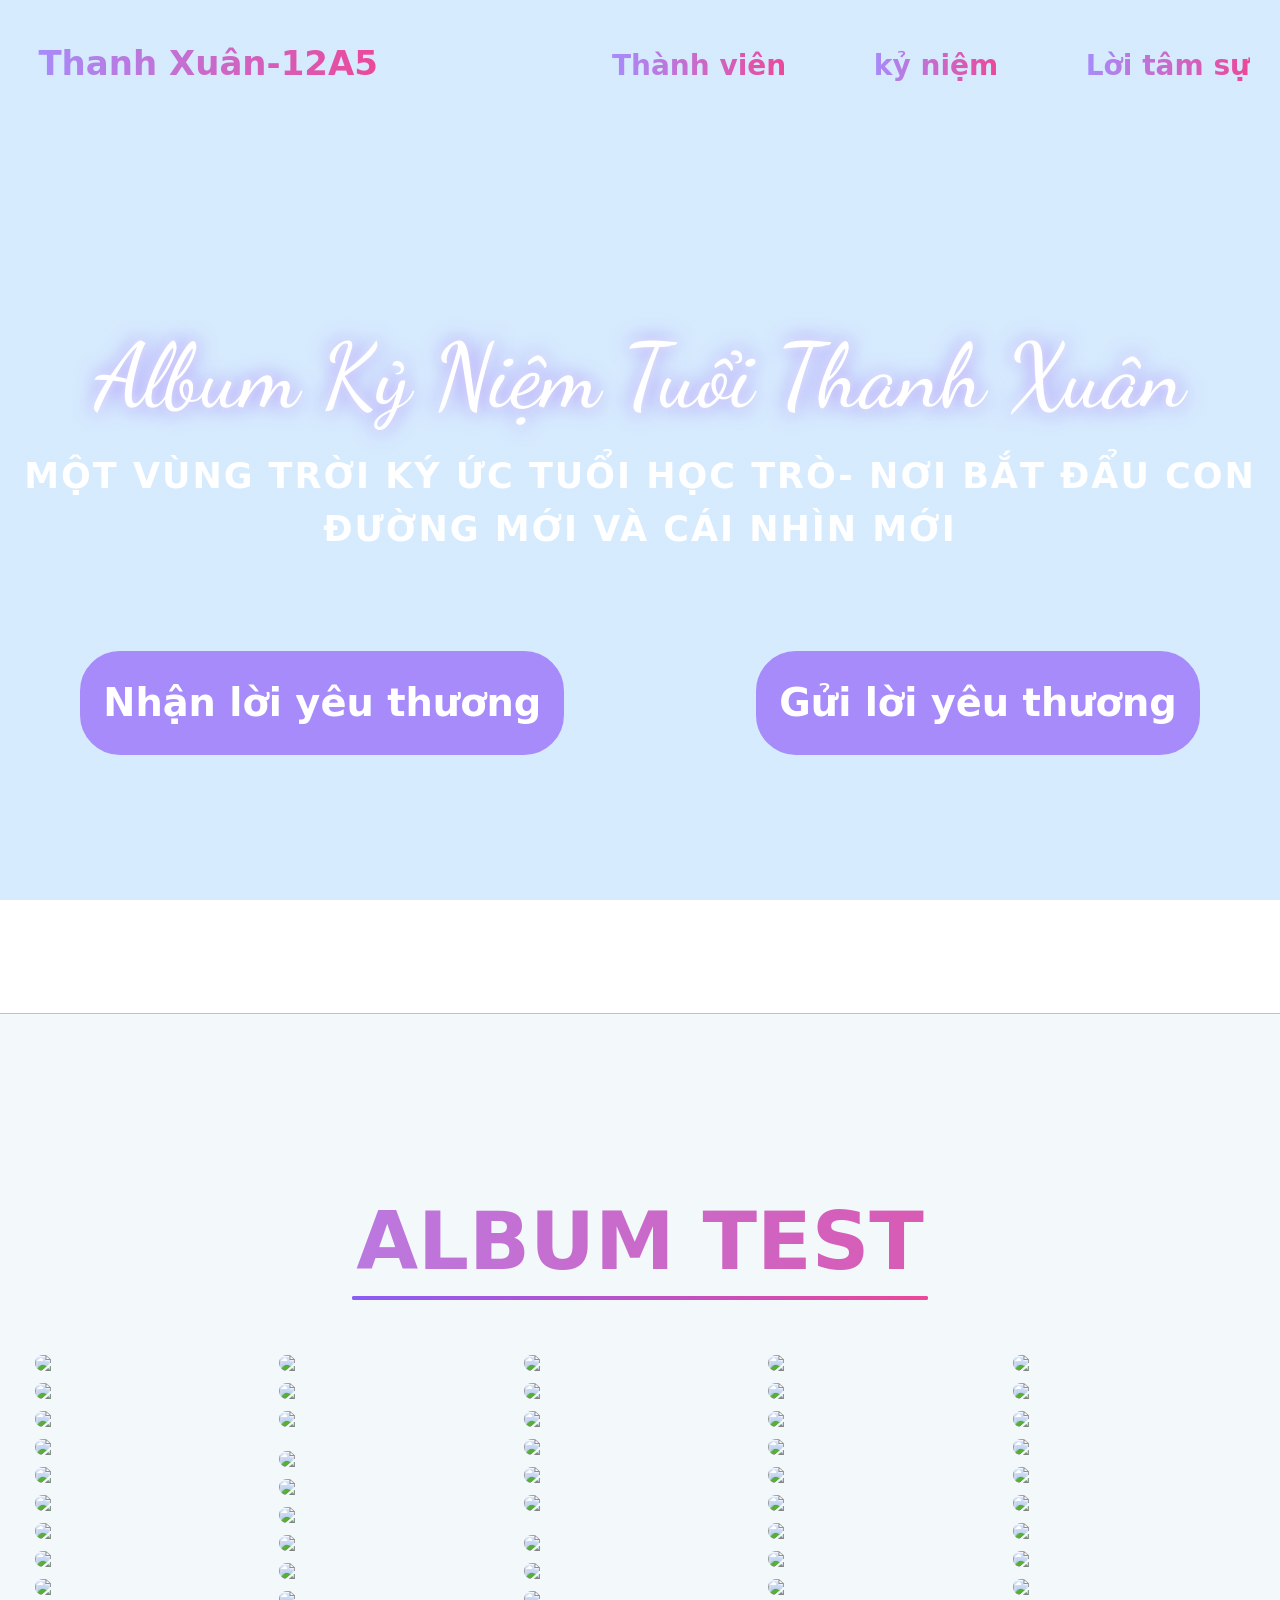
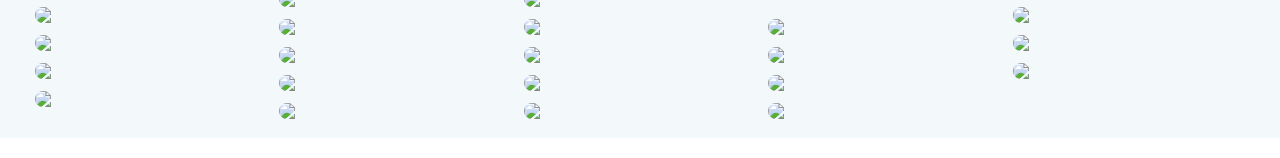
==== Testtyle.html @ 14c662f6 "Add files via upload" ====
<!doctype html>
<html lang="vi">
    <head>
        <meta charset="UTF-8" />
        <meta name="viewport" content="width=device-width, inital-scale=1.0" />
        <link
            href="https://cdn.jsdelivr.net/npm/bootstrap@5.3.3/dist/css/bootstrap.min.css"
            rel="stylesheet"
        />
        <script src="https://cdn.jsdelivr.net/npm/bootstrap@5.3.3/dist/js/bootstrap.bundle.min.js"></script>
        <script src="dt/suger-dev.js"></script>
        <script src="https://cdn.jsdelivr.net/npm/eruda"></script>
        <script>
            eruda.init();
        </script>
        <script src="script.js"></script>
        <link
            href="https://fonts.googleapis.com/css2?family=Dancing+Script:wght@700&family=Quicksand:wght@400;600;700&display=swap"
            rel="stylesheet"
        />
        <link
            rel="stylesheet"
            href="https://cdnjs.cloudflare.com/ajax/libs/highlight.js/11.9.0/styles/atom-one-dark.min.css"
        />
        <script src="https://cdnjs.cloudflare.com/ajax/libs/highlight.js/11.9.0/highlight.min.js"></script>
        <link rel="stylesheet" href="Style.css" />
        <script src="script.js"></script>
    </head>
    <style>
        body {
            background-image:
                linear-gradient(
                    rgba(148, 201, 251, 0.38),
                    rgba(148, 202, 251, 0.38)
                ),
                url("images/cunhantungmu.jpg");
            background-repeat: no-repeat;
            background-attachment: fixed;
            background-position: center;
            background-size: cover;
        }
        /* BỐ CỤC TỶ LỆ MÀN HÌNH VÀ HIỆU ỨNG*/

        .nen {
            background-color: #f3f9fb;
        }
        /* PHẦN NAVBAR */
        .navbar {
            border: 0px solid;
            margin-top: clamp(10px, 3vw, 30px);
            margin-right: clamp(5px, 3vw, 30px);
            margin-left: clamp(5px, 3vw, 50px);
            font-size: clamp(18px, 3vw, 34px);
        }
        .danhsach {
            margin-left: clamp(5px, 6vw, 160px);
            font-size: clamp(12px, 3vw, 24px);
        }

        .link {
            background: linear-gradient(to right, #a78bfa, #ec4899);
            -webkit-background-clip: text;
            -webkit-text-fill-color: transparent;
            text-decoration: none;
        }
        .danhsach {
            font-size: clamp(8px, 3vw, 28px);
            font-weight: 560;
        }

        /* CHỮ H1 */
        h1 {
            text-align: center;
            font-family: "Dancing Script", cursive;
            font-size: clamp(45px, 7vw, 150px);
            color: #fff;
            text-shadow:
                0 0 10px rgba(255, 255, 255, 0.5),
                0 0 20px rgba(139, 92, 246, 0.8);
            margin-bottom: 10px;
            z-index: 2;
            animation: fadeInUp 1.2s ease-out;
        }
        #duoichutieude {
            text-align: center;
            font-size: clamp(12px, 3vw, 35px);
            font-weight: 600;
            letter-spacing: 2px;
            color: white;
            text-transform: uppercase;
            margin-top: 10px;
        }
        .chutieude {
            z-index: 2;
            animation: fadeInUp 1.2s ease-out;
            position: relative;
            width: 100%;
            height: 100vh;
            display: flex;
            flex-direction: column;
            justify-content: center;
            align-items: center;
            text-align: center;
            z-index: 999;
        }
        .loiyeuthuong {
            display: inline-flex;
            gap: 15vw;
            margin-top: clamp(10px, 8vw, 80px);
            color: white;
        }
        .bamloiyeuthuong {
            border: solid #a78bfa;
            padding: clamp(2px, 2vw, 20px);
            border-radius: clamp(10px, 8vw, 40px);
            background-color: #a78bfa;
            display: flex;
            display: inline-block;
        }
        .linkloiyeuthuong {
            color: white;
            font-size: clamp(14px, 3vw, 40px);
        }

        @keyframes fadeInUp {
            from {
                opacity: 0;
                transform: translateY(30px);
            }
            to {
                opacity: 1;
                transform: translateY(0);
            }
        }

        /*  CHỮ THƯỚC PHIM KỶ NIỆM */
        hr {
            background-color: #f3f9fb;
        }
        .thuocphimkyniem {
            margin-top: clamp(80px, 20vw, 180px);
            text-align: center;
            font-size: clamp(30px, 7vw, 80px);
            margin-bottom: 50px;
            position: relative;
            font-weight: 700;
            background: linear-gradient(to right, #a78bfa, #ec4899);
            -webkit-background-clip: text;
            -webkit-text-fill-color: transparent;
        }
        .thuocphimkyniem::after {
            content: "";
            position: absolute;
            bottom: -10px;
            left: 50%;
            transform: translateX(-50%);
            width: clamp(250px, 45vw, 600px);
            height: 4px;
            background: linear-gradient(to right, #8b5cf6, #ec4899);
            border-radius: 5px;
        }

        /* PHẦN ALBUM */

        /* ==========================================================================
           1. CẤU HÌNH MẶC ĐỊNH CHO ĐIỆN THOẠI (Bề ngang khối ảnh tầm 300px)
           ========================================================================== */
        .masonry-gallery {
            margin-top: clamp(200px, 10vw, 500px);
            column-count: 3; /* Trên điện thoại hiển thị 3 cột nhỏ gọn */
            column-gap: 6px; /* Khoảng cách giữa các cột */
            max-width: 500px; /* Giới hạn bề ngang trên điện thoại */
            margin: 0 auto; /* Căn giữa album ra giữa màn hình */
            padding: 6px;
            margin: 20px 20px;
        }

        /* Định dạng ảnh dùng chung cho cả điện thoại và máy tính */
        .masonry-gallery img {
            display: block;
            width: 100%; /* Ảnh luôn vừa khít theo cột */
            height: auto; /* Chiều cao tự động để xếp gạch giống mẫu */
            margin-bottom: 6px; /* Khoảng cách dưới của mỗi ảnh */
            border-radius: 6px; /* Bo góc ảnh */
            break-inside: avoid; /* Ngăn ảnh bị cắt đôi khi chuyển cột */
            transition: transform 0.2s ease; /* Hiệu ứng mượt mà khi di chuột */
        }

        /* ==========================================================================
           2. CẤU HÌNH TỰ ĐỘNG THAY ĐỔI KHI LÊN MÀN HÌNH MÁY TÍNH (LAPTOP / PC)
           ========================================================================== */
        @media (min-width: 769px) {
            .masonry-gallery {
                column-count: 5; /* Lên máy tính tự động tăng lên thành 5 cột to đẹp */
                column-gap: 12px; /* Khoảng cách giữa các cột rộng rãi hơn */
                max-width: 1690px; /* Lên máy tính tự động nở rộng bề ngang ra 1000px */
                padding: 15px;
            }

            .masonry-gallery img {
                margin-bottom: 12px; /* Tăng khoảng cách dưới của ảnh trên máy tính */
                border-radius: 12px; /* Ảnh to hơn thì bo góc lớn hơn nhìn sẽ sang hơn */
            }

            /* Hiệu ứng phóng to nhẹ khi người dùng dùng chuột máy tính rê vào ảnh */
            .masonry-gallery img:hover {
                transform: scale(1.13);
                box-shadow: 0 4px 12px rgba(158, 50, 168, 0.9);
                cursor: pointer;
            }
        }
        /* ==========================================================================
           HIỆU ỨNG KHI NHẤN (CLICK/TOUCH) VÀO ẢNH
           ========================================================================== */

        /* Áp dụng cho cả điện thoại và máy tính */
        .masonry-gallery img:active {
            transform: scale(
                1.3
            ) !important; /* Thu nhỏ ảnh lại 5% tạo cảm giác nhấn nút */
            opacity: 0.8; /* Làm mờ ảnh đi một chút (còn 80% độ đậm) */
            transition: transform 0.1s ease; /* Tốc độ lún xuống cực nhanh để tạo độ nhạy */
            box-shadow: 0 4px 12px rgba(158, 50, 168, 0.9);
            cursor: pointer;
        }
    </style>
    <body>
        <div class="navbar">
            <a class="link" href="index.html"><b>Thanh Xuân-12A5</b></a>
            <div>
                <a class="link danhsach" href="">Thành viên</a>
                <a class="link danhsach" href="">kỷ niệm</a>
                <a class="link danhsach" href="">Lời tâm sự</a>
            </div>
        </div>

        <!-- CHỮ TIÊU ĐỀ ĐẦU TRANG  -->
        <div class="chutieude">
            <h1 class="chuthanhxuan">Album Kỷ Niệm Tuổi Thanh Xuân</h1>
            <p id="duoichutieude">
                Một vùng trời ký ức tuổi học trò- nơi bắt đẩu con đường mới và
                cái nhìn mới
            </p>
            <div class="loiyeuthuong">
                <a class="linkloiyeuthuong" href=""
                    ><p class="bamloiyeuthuong">
                        <b>Nhận lời yêu thương</b>
                    </p></a
                >
                <a class="linkloiyeuthuong" href=""
                    ><p class="bamloiyeuthuong"><b>Gửi lời yêu thương</b></p></a
                >
            </div>
        </div>
        <div class="nen">
            <!--CHỮ THƯỚC PHIM KỶ NIỆM  -->
            <div><hr /></div>
            <div class="thuocphimkyniem">
                <h2 class="thuocphimkyniem">ALBUM TEST</h2>
            </div>

            <!--PHẦN ALBTUM-->
            <div class="masonry-gallery">
                <div class="grid-item">
                    <img class="grid-item" src="images/calopnv.jpg" />
                </div>
                <div class="grid-item">
                    <img class="grid-item" src="images/cunhantungmu.jpg" />
                </div>
                <div class="grid-item">
                    <img class="grid-item" src="images/loahuongvaoco.jpg" />
                </div>
                <div class="grid-item">
                    <img class="grid-item" src="images/Luong1.jpg" />
                </div>
                <div class="grid-item">
                    <img class="grid-item" src="images/Toan1.jpg" />
                </div>
                <div class="grid-item">
                    <img class="grid-item" src="images/DucAnh1.jpg" />
                </div>
                <div class="grid-item">
                    <img class="grid-item" src="images/toi1.jpg" />
                </div>
                <div class="grid-item">
                    <img class="grid-item" src="images/toi2.jpg" />
                </div>
                <div class="grid-item">
                    <img class="grid-item" src="images/calopnv.jpg" />
                </div>
                <div class="grid-item">
                    <img class="grid-item" src="images/cunhantungmu.jpg" />
                </div>
                <div class="grid-item">
                    <img class="grid-item" src="images/loahuongvaoco.jpg" />
                </div>
                <div class="grid-item">
                    <img class="grid-item" src="images/Luong1.jpg" />
                </div>
                <div class="grid-item">
                    <img class="grid-item" src="images/Toan1.jpg" />
                </div>
                <div class="grid-item">
                    <img class="grid-item" src="images/DucAnh1.jpg" />
                </div>
                <div class="grid-item">
                    <img class="grid-item" src="images/toi1.jpg" />
                </div>
                <div class="grid-item">
                    <img class="grid-item" src="images/toi2.jpg" />
                </div>
                <div class="grid-item"><img src="phaohoadoc.jpg" alt="" /></div>
                <div class="grid-item">
                    <img class="grid-item" src="images/calopnv.jpg" />
                </div>
                <div class="grid-item">
                    <img class="grid-item" src="images/cunhantungmu.jpg" />
                </div>
                <div class="grid-item">
                    <img class="grid-item" src="images/loahuongvaoco.jpg" />
                </div>
                <div class="grid-item">
                    <img class="grid-item" src="images/Luong1.jpg" />
                </div>
                <div class="grid-item">
                    <img class="grid-item" src="images/Toan1.jpg" />
                </div>
                <div class="grid-item">
                    <img class="grid-item" src="images/DucAnh1.jpg" />
                </div>
                <div class="grid-item">
                    <img class="grid-item" src="images/toi1.jpg" />
                </div>
                <div class="grid-item">
                    <img class="grid-item" src="images/toi2.jpg" />
                </div>
                <div class="grid-item">
                    <img class="grid-item" src="images/calopnv.jpg" />
                </div>
                <div class="grid-item">
                    <img class="grid-item" src="images/cunhantungmu.jpg" />
                </div>
                <div class="grid-item">
                    <img class="grid-item" src="images/loahuongvaoco.jpg" />
                </div>
                <div class="grid-item">
                    <img class="grid-item" src="images/Luong1.jpg" />
                </div>
                <div class="grid-item">
                    <img class="grid-item" src="images/Toan1.jpg" />
                </div>
                <div class="grid-item">
                    <img class="grid-item" src="images/DucAnh1.jpg" />
                </div>
                <div class="grid-item">
                    <img class="grid-item" src="images/toi1.jpg" />
                </div>
                <div class="grid-item">
                    <img class="grid-item" src="images/toi2.jpg" />
                </div>
                <div class="grid-item"><img src="phaohoadoc.jpg" alt="" /></div>
                <div class="grid-item">
                    <img class="grid-item" src="images/calopnv.jpg" />
                </div>
                <div class="grid-item">
                    <img class="grid-item" src="images/cunhantungmu.jpg" />
                </div>
                <div class="grid-item">
                    <img class="grid-item" src="images/loahuongvaoco.jpg" />
                </div>
                <div class="grid-item">
                    <img class="grid-item" src="images/Luong1.jpg" />
                </div>
                <div class="grid-item">
                    <img class="grid-item" src="images/Toan1.jpg" />
                </div>
                <div class="grid-item">
                    <img class="grid-item" src="images/DucAnh1.jpg" />
                </div>
                <div class="grid-item">
                    <img class="grid-item" src="images/toi1.jpg" />
                </div>
                <div class="grid-item">
                    <img class="grid-item" src="images/toi2.jpg" />
                </div>
                <div class="grid-item">
                    <img class="grid-item" src="images/calopnv.jpg" />
                </div>
                <div class="grid-item">
                    <img class="grid-item" src="images/cunhantungmu.jpg" />
                </div>
                <div class="grid-item">
                    <img class="grid-item" src="images/loahuongvaoco.jpg" />
                </div>
                <div class="grid-item">
                    <img class="grid-item" src="images/Luong1.jpg" />
                </div>
                <div class="grid-item">
                    <img class="grid-item" src="images/Toan1.jpg" />
                </div>
                <div class="grid-item">
                    <img class="grid-item" src="images/DucAnh1.jpg" />
                </div>
                <div class="grid-item">
                    <img class="grid-item" src="images/toi1.jpg" />
                </div>
                <div class="grid-item">
                    <img class="grid-item" src="images/toi2.jpg" />
                </div>
                <div class="grid-item"><img src="phaohoadoc.jpg" alt="" /></div>
                <div class="grid-item">
                    <img class="grid-item" src="images/calopnv.jpg" />
                </div>
                <div class="grid-item">
                    <img class="grid-item" src="images/cunhantungmu.jpg" />
                </div>
                <div class="grid-item">
                    <img class="grid-item" src="images/loahuongvaoco.jpg" />
                </div>
                <div class="grid-item">
                    <img class="grid-item" src="images/Luong1.jpg" />
                </div>
                <div class="grid-item">
                    <img class="grid-item" src="images/Toan1.jpg" />
                </div>
                <div class="grid-item">
                    <img class="grid-item" src="images/DucAnh1.jpg" />
                </div>
                <div class="grid-item">
                    <img class="grid-item" src="images/toi1.jpg" />
                </div>
                <div class="grid-item">
                    <img class="grid-item" src="images/toi2.jpg" />
                </div>
                <div class="grid-item">
                    <img class="grid-item" src="images/calopnv.jpg" />
                </div>
                <div class="grid-item">
                    <img class="grid-item" src="images/cunhantungmu.jpg" />
                </div>
                <div class="grid-item">
                    <img class="grid-item" src="images/loahuongvaoco.jpg" />
                </div>
                <div class="grid-item">
                    <img class="grid-item" src="images/Luong1.jpg" />
                </div>
                <div class="grid-item">
                    <img class="grid-item" src="images/Toan1.jpg" />
                </div>
                <div class="grid-item">
                    <img class="grid-item" src="images/DucAnh1.jpg" />
                </div>
                <div class="grid-item">
                    <img class="grid-item" src="images/toi1.jpg" />
                </div>
                <div class="grid-item">
                    <img class="grid-item" src="images/toi2.jpg" />
                </div>
                <div class="grid-item"><img src="phaohoadoc.jpg" alt="" /></div>
            </div>
        </div>
    </body>
</html>
---- Style.css ----
body {
    background-image:
        linear-gradient(rgba(148, 201, 251, 0.38), rgba(148, 202, 251, 0.38)),
        url("images/cunhantungmu.jpg");
    background-repeat: no-repeat;
    background-attachment: fixed;
    background-position: center;
    background-size: cover;
}
/* BỐ CỤC TỶ LỆ MÀN HÌNH VÀ HIỆU ỨNG*/

.nen {
    background-color: #f3f9fb;
}
/* PHẦN NAVBAR */
.navbar {
    border: 0 solid;
    margin-top: clamp(10px, 3vw, 30px);
    margin-right: clamp(5px, 3vw, 30px);
    margin-left: clamp(5px, 3vw, 50px);
    font-size: clamp(18px, 3vw, 34px);
}
.danhsach {
    margin-left: clamp(5px, 6vw, 160px);
    font-size: clamp(12px, 3vw, 24px);
}

.link {
    background: linear-gradient(to right, #a78bfa, #ec4899);
    -webkit-background-clip: text;
    -webkit-text-fill-color: transparent;
    text-decoration: none;
}
.danhsach {
    font-size: clamp(8px, 3vw, 28px);
    font-weight: 560;
}

/* CHỮ H1 */
h1 {
    text-align: center;
    font-family: "Dancing Script", cursive;
    font-size: clamp(45px, 7vw, 150px);
    color: #fff;
    text-shadow:
        0 0 10px rgba(255, 255, 255, 0.5),
        0 0 20px rgba(139, 92, 246, 0.8);
    margin-bottom: 10px;
    z-index: 2;
    animation: fadeInUp 1.2s ease-out;
}
#duoichutieude {
    text-align: center;
    font-size: clamp(12px, 3vw, 35px);
    font-weight: 600;
    letter-spacing: 2px;
    color: white;
    text-transform: uppercase;
    margin-top: 10px;
}
.chutieude {
    z-index: 2;
    animation: fadeInUp 1.2s ease-out;
    position: relative;
    width: 100%;
    height: 100vh;
    display: flex;
    flex-direction: column;
    justify-content: center;
    align-items: center;
    text-align: center;
    z-index: 999;
}
.loiyeuthuong {
    display: inline-flex;
    gap: 15vw;
    margin-top: clamp(10px, 8vw, 80px);
    color: white;
}
.bamloiyeuthuong {
    border: solid #a78bfa;
    padding: clamp(2px, 2vw, 20px);
    border-radius: clamp(10px, 8vw, 40px);
    background-color: #a78bfa;
    display: flex;
    display: inline-block;
}
.linkloiyeuthuong {
    color: white;
    font-size: clamp(14px, 3vw, 40px);
}

@keyframes fadeInUp {
    from {
        opacity: 0;
        transform: translateY(30px);
    }
    to {
        opacity: 1;
        transform: translateY(0);
    }
}

/*  CHỮ THƯỚC PHIM KỶ NIỆM */
hr {
    background-color: #f3f9fb;
}
.thuocphimkyniem {
    margin-top: clamp(80px, 20vw, 180px);
    text-align: center;
    font-size: clamp(40px, 7vw, 80px);
    margin-bottom: 50px;
    position: relative;
    font-weight: 700;
    background: linear-gradient(to right, #a78bfa, #ec4899);
    -webkit-background-clip: text;
    -webkit-text-fill-color: transparent;
}
.thuocphimkyniem::after {
    content: "";
    position: absolute;
    bottom: -10px;
    left: 50%;
    transform: translateX(-50%);
    width: clamp(250px, 45vw, 600px);
    height: 4px;
    background: linear-gradient(to right, #8b5cf6, #ec4899);
    border-radius: 5px;
}

/* PHẦN ALBUM */
.test {
    margin-bottom: 20px;
    width: clamp(20px, 20vw, 250px);

    border-radius:  clamp(5px, 3vw, 30px);
    cursor: pointer;
    transition: all 1s ease;
}

.anhtesst {
    align-items: center;
    gap: clamp(10px, 5vw, 40px);
    justify-content: center;
    display: flex;
    flex-wrap: wrap;
}
.khoianhtest {
    margin-top: clamp(70px, 20vw, 170px);
}
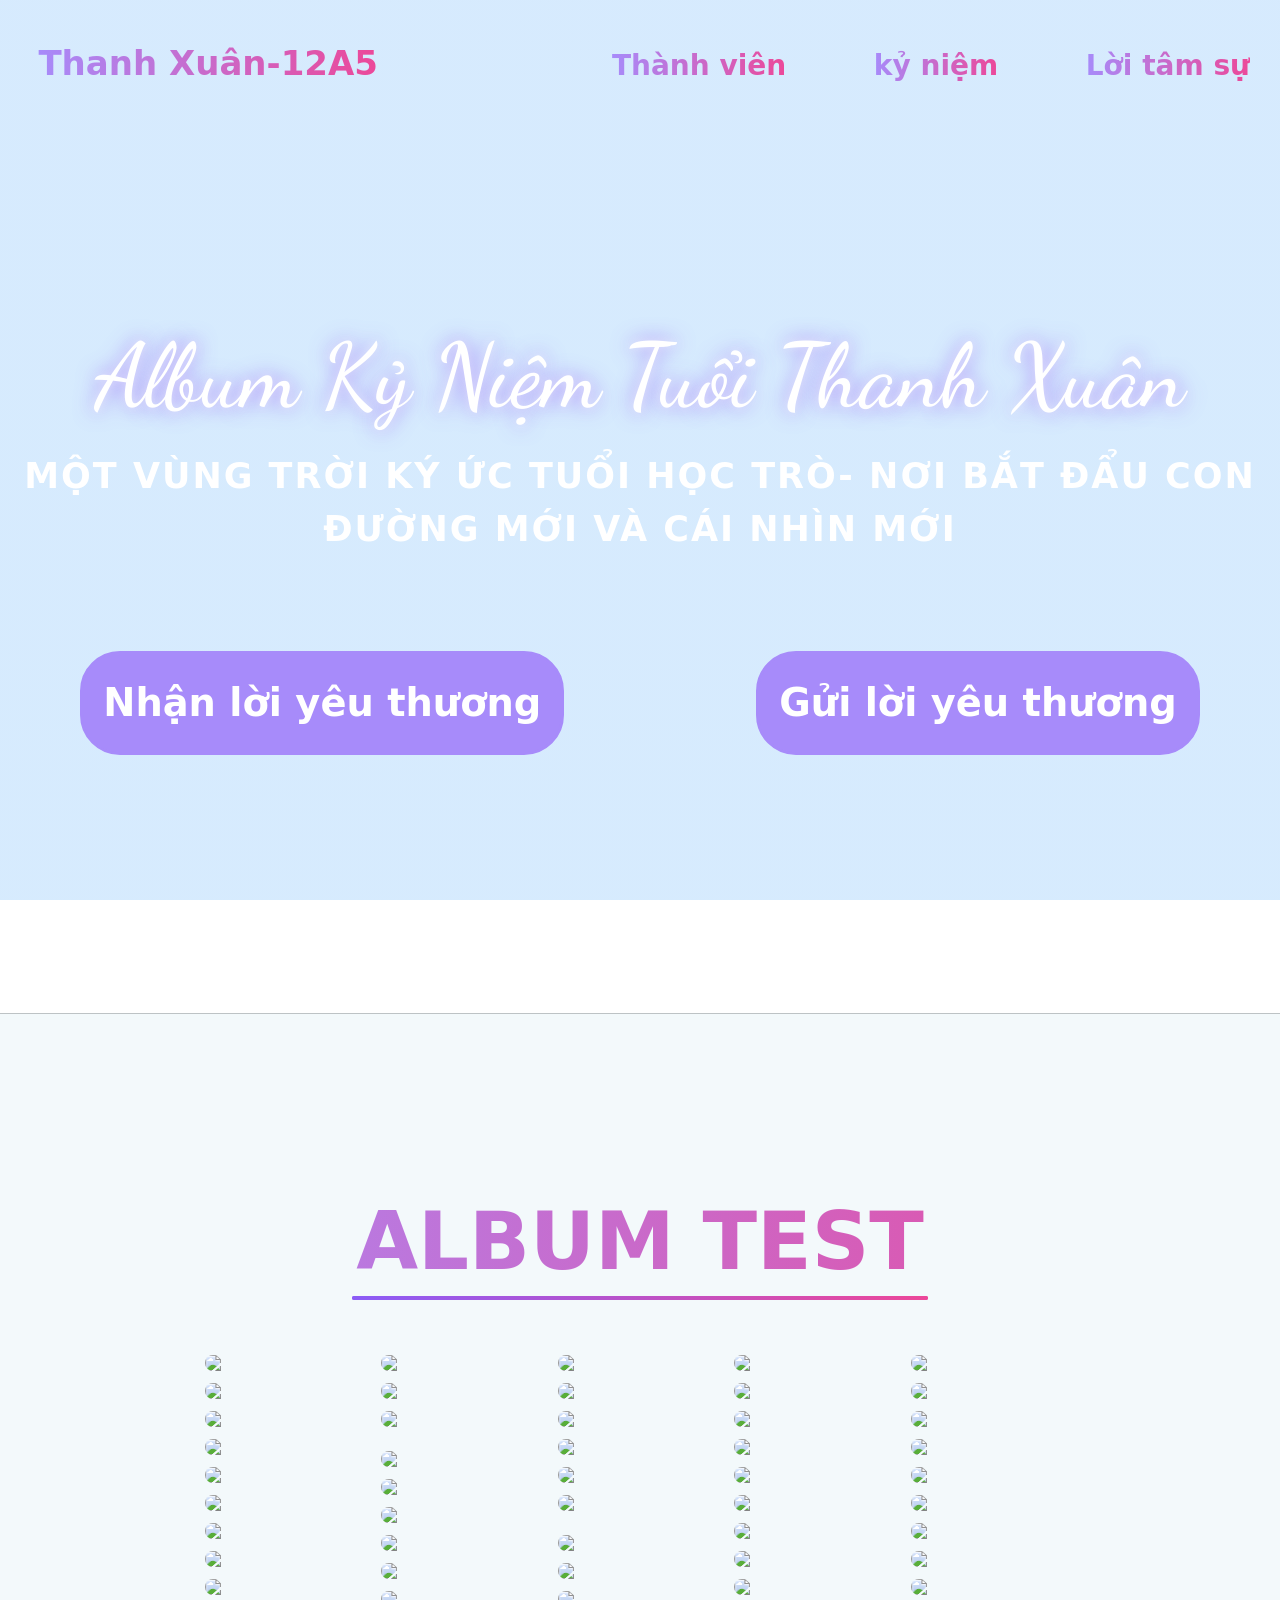
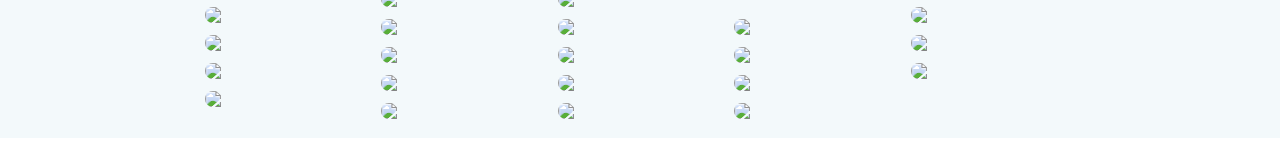
==== commit 76c90544: "Add files via upload" ====
--- a/Testtyle.html
+++ b/Testtyle.html
@@ -169,10 +169,10 @@
             margin-top: clamp(200px, 10vw, 500px);
             column-count: 3; /* Trên điện thoại hiển thị 3 cột nhỏ gọn */
             column-gap: 6px; /* Khoảng cách giữa các cột */
-            max-width: 500px; /* Giới hạn bề ngang trên điện thoại */
-            margin: 0 auto; /* Căn giữa album ra giữa màn hình */
+            max-width: 450px; /* Giới hạn bề ngang trên điện thoại */
+            margin: 15px auto; /* Căn giữa album ra giữa màn hình */
             padding: 6px;
-            margin: 20px 20px;
+            
         }
 
         /* Định dạng ảnh dùng chung cho cả điện thoại và máy tính */
@@ -193,7 +193,7 @@
             .masonry-gallery {
                 column-count: 5; /* Lên máy tính tự động tăng lên thành 5 cột to đẹp */
                 column-gap: 12px; /* Khoảng cách giữa các cột rộng rãi hơn */
-                max-width: 1690px; /* Lên máy tính tự động nở rộng bề ngang ra 1000px */
+                max-width: 900px; /* Lên máy tính tự động nở rộng bề ngang ra 1000px */
                 padding: 15px;
             }
 
@@ -223,6 +223,10 @@
             box-shadow: 0 4px 12px rgba(158, 50, 168, 0.9);
             cursor: pointer;
         }
+        
+        
+        
+        
     </style>
     <body>
         <div class="navbar">
--- a/Style.css
+++ b/Style.css
@@ -129,16 +129,16 @@
 }
 
 /* PHẦN ALBUM */
-.test {
+.test { 
     margin-bottom: 20px;
-    width: clamp(20px, 20vw, 250px);
+    width: clamp(20px, 20vw, 120px);
 
-    border-radius:  clamp(5px, 3vw, 30px);
+    border-radius:  clamp(5px, 3vw, 15px);
     cursor: pointer;
     transition: all 1s ease;
 }
 
-.anhtesst {
+.anhtesst { 
     align-items: center;
     gap: clamp(10px, 5vw, 40px);
     justify-content: center;
@@ -146,5 +146,5 @@
     flex-wrap: wrap;
 }
 .khoianhtest {
-    margin-top: clamp(70px, 20vw, 170px);
+    margin-top: clamp(70px, 20vw, 120px);
 }
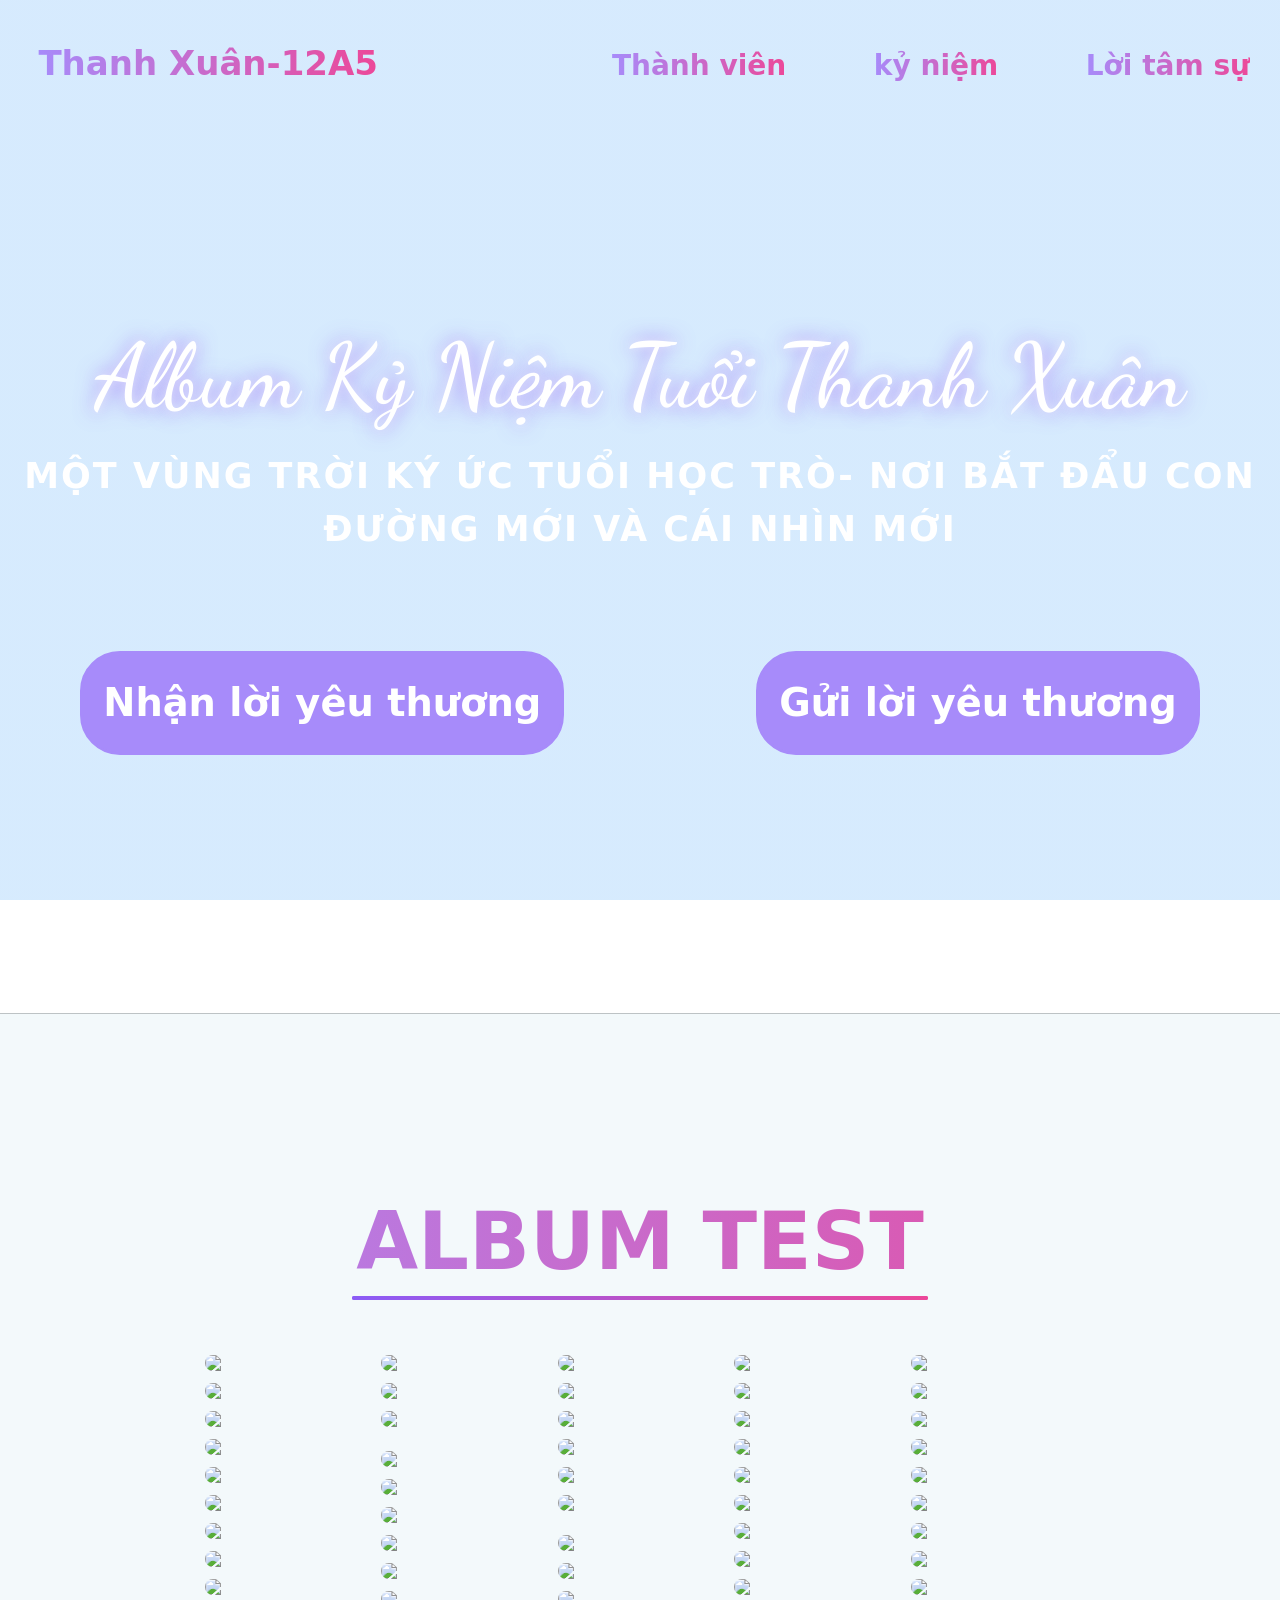
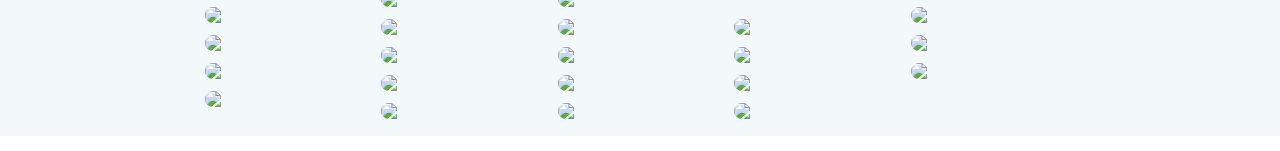
==== commit cc988038: "Add files via upload" ====
--- a/Testtyle.html
+++ b/Testtyle.html
@@ -223,6 +223,23 @@
             box-shadow: 0 4px 12px rgba(158, 50, 168, 0.9);
             cursor: pointer;
         }
+      
+      
+      
+      
+      
+      
+      
+      
+      
+        
+        
+
+        
+        
+        
+        
+        
         
         
         
@@ -264,7 +281,7 @@
             </div>
 
             <!--PHẦN ALBTUM-->
-            <div class="masonry-gallery">
+            <div class="masonry-gallery" id="gallery">
                 <div class="grid-item">
                     <img class="grid-item" src="images/calopnv.jpg" />
                 </div>
@@ -460,8 +477,10 @@
                 <div class="grid-item">
                     <img class="grid-item" src="images/toi2.jpg" />
                 </div>
-                <div class="grid-item"><img src="phaohoadoc.jpg" alt="" /></div>
+               
+
             </div>
         </div>
     </body>
+
 </html>
--- a/Style.css
+++ b/Style.css
@@ -130,7 +130,7 @@
 
 /* PHẦN ALBUM */
 .test { 
-    margin-bottom: 20px;
+    
     width: clamp(20px, 20vw, 120px);
 
     border-radius:  clamp(5px, 3vw, 15px);
@@ -140,11 +140,11 @@
 
 .anhtesst { 
     align-items: center;
-    gap: clamp(10px, 5vw, 40px);
+    gap: clamp(7px, 4vw, 40px);
     justify-content: center;
     display: flex;
     flex-wrap: wrap;
 }
-.khoianhtest {
+.khoianhtest { 
     margin-top: clamp(70px, 20vw, 120px);
 }
